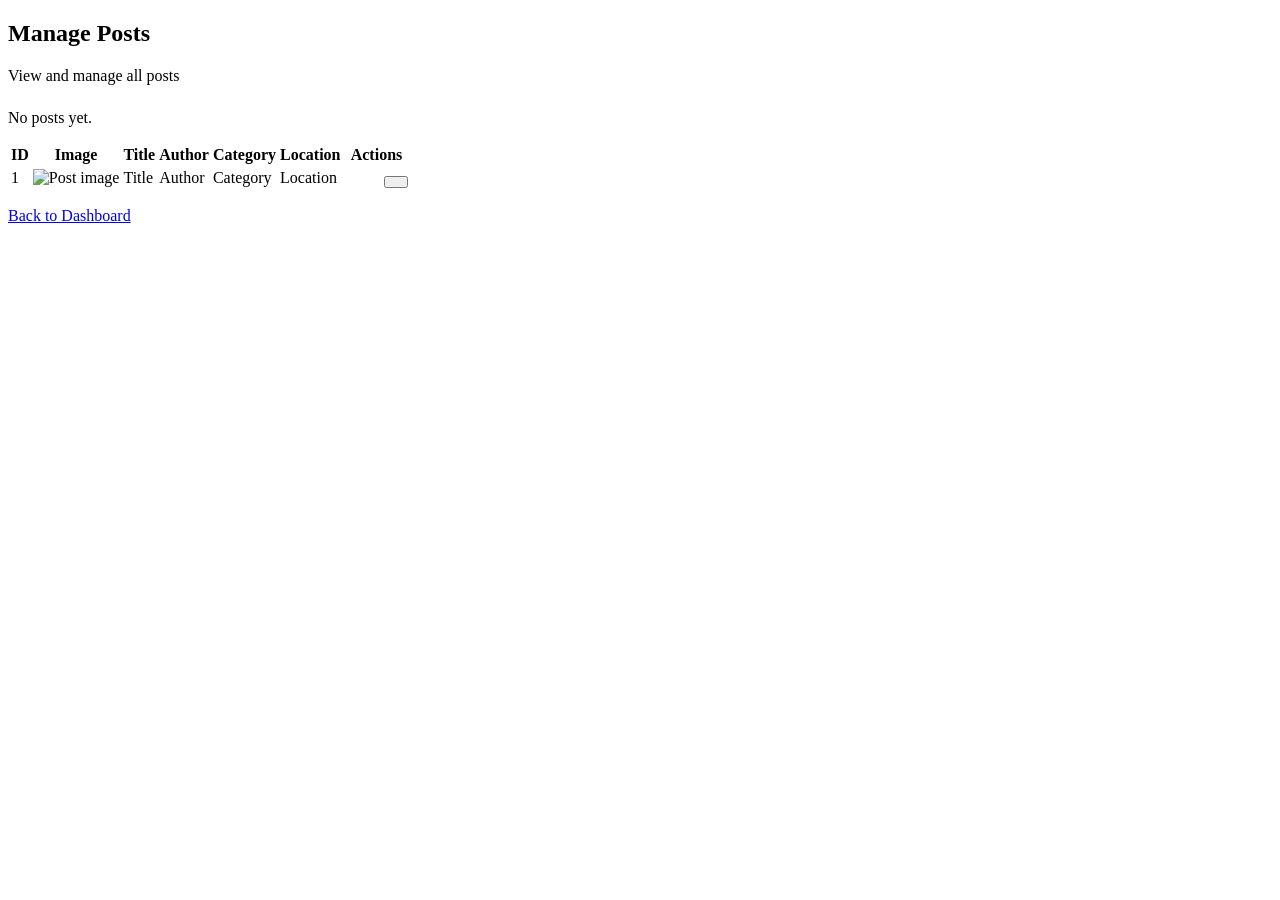
==== src/main/resources/templates/admin/posts.html @ 211475bf "Initial commit: TravelLens app with Cloudinary, H2/PostgreSQL, auth, and post management" ====
<!DOCTYPE html>
<html xmlns:th="http://www.thymeleaf.org" xmlns:sec="http://www.thymeleaf.org/extras/spring-security" lang="en">
<head>
    <meta charset="UTF-8">
    <meta name="viewport" content="width=device-width, initial-scale=1.0">
    <title>Manage Posts - TravelLens Admin</title>
    <link rel="stylesheet" th:href="@{/css/style.css}">
</head>
<body>

    <div th:replace="~{fragments/navbar :: navbar(activePage='admin', isTransparent=false)}"></div>

    <section class="page-header">
        <div class="container">
            <h1>Manage Posts</h1>
            <p>View and manage all posts</p>
        </div>
    </section>

    <div th:if="${success}" class="container" style="margin-top:24px">
        <div class="alert alert-success"><i class="bi bi-check-circle"></i> <span th:text="${success}"></span></div>
    </div>
    <div th:if="${error}" class="container" style="margin-top:24px">
        <div class="alert alert-error"><i class="bi bi-exclamation-circle"></i> <span th:text="${error}"></span></div>
    </div>

    <section class="section">
        <div class="container">
            <div th:if="${#lists.isEmpty(posts)}" class="empty-state">
                <div class="empty-state-icon"><i class="bi bi-file-earmark-text"></i></div>
                <p>No posts yet.</p>
            </div>

            <div class="admin-table-wrapper" th:if="${not #lists.isEmpty(posts)}">
                <table class="admin-table">
                    <thead>
                        <tr>
                            <th>ID</th>
                            <th>Image</th>
                            <th>Title</th>
                            <th>Author</th>
                            <th>Category</th>
                            <th>Location</th>
                            <th>Actions</th>
                        </tr>
                    </thead>
                    <tbody>
                        <tr th:each="post : ${posts}">
                            <td th:text="${post.id}">1</td>
                            <td>
                                <img th:src="${post.imageUrl != null} ? ${post.imageUrl} : (${post.imageName != null and !#strings.isEmpty(post.imageName)} ? @{'/images/' + ${post.imageName}} : @{'/images/default-post.jpg'})"
                                     onerror="this.src='/images/default-post.jpg'" alt="Post image" class="admin-thumb">
                            </td>
                            <td th:text="${post.title}">Title</td>
                            <td th:text="${post.user.username}">Author</td>
                            <td><span class="admin-role-badge admin-role-user" th:text="${post.category}">Category</span></td>
                            <td th:text="${post.location}">Location</td>
                            <td style="white-space:nowrap">
                                <a th:href="@{'/posts/' + ${post.id}}" class="btn btn-dark btn-sm" style="padding:4px 10px;font-size:0.78rem"><i class="bi bi-eye"></i></a>
                                <a th:href="@{'/posts/' + ${post.id} + '/edit'}" class="btn btn-dark btn-sm" style="padding:4px 10px;font-size:0.78rem"><i class="bi bi-pencil"></i></a>
                                <form th:action="@{'/admin/posts/' + ${post.id} + '/delete'}" method="post" style="display:inline" onsubmit="return confirm('Delete this post permanently?')">
                                    <button type="submit" class="btn-delete btn-sm" style="padding:4px 10px;font-size:0.78rem"><i class="bi bi-trash"></i></button>
                                </form>
                            </td>
                        </tr>
                    </tbody>
                </table>
            </div>
            <p style="margin-top:16px"><a href="/admin" class="btn btn-dark"><i class="bi bi-arrow-left"></i> Back to Dashboard</a></p>
        </div>
    </section>

    <div th:replace="~{fragments/footer :: footer}"></div>

</body>
</html>
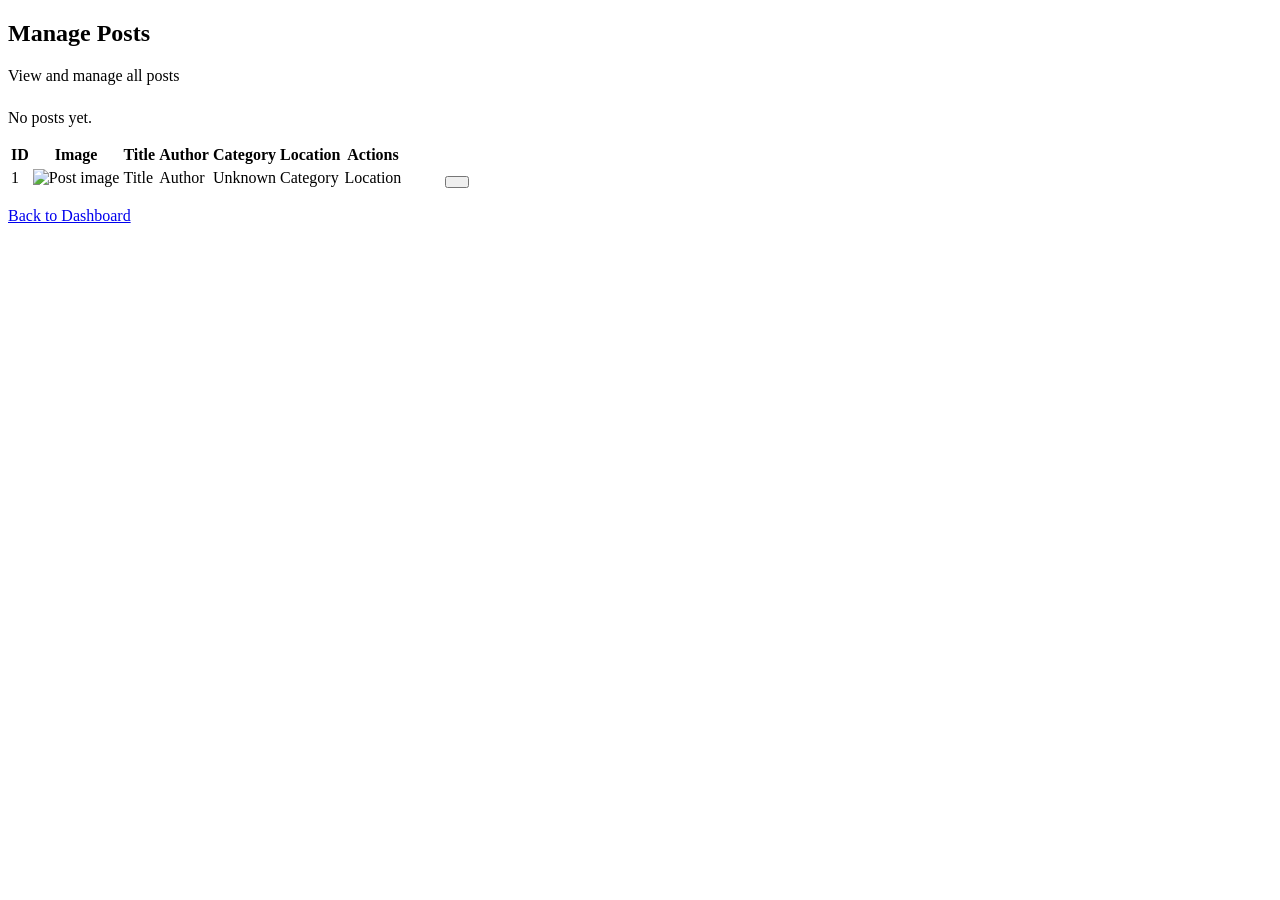
==== commit 0b19eda9: "Fix lazy-load crashes: @EntityGraph in PostRepository + null-safety + AdminController try-catch" ====
--- a/src/main/resources/templates/admin/posts.html
+++ b/src/main/resources/templates/admin/posts.html
@@ -48,11 +48,12 @@
                         <tr th:each="post : ${posts}">
                             <td th:text="${post.id}">1</td>
                             <td>
-                                <img th:src="${post.imageUrl != null} ? ${post.imageUrl} : (${post.imageName != null and !#strings.isEmpty(post.imageName)} ? @{'/images/' + ${post.imageName}} : @{'/images/default-post.jpg'})"
+                                <img th:src="${post.displayImageUrl}"
                                      onerror="this.src='/images/default-post.jpg'" alt="Post image" class="admin-thumb">
                             </td>
                             <td th:text="${post.title}">Title</td>
-                            <td th:text="${post.user.username}">Author</td>
+                            <td th:if="${post.user != null}" th:text="${post.user.username}">Author</td>
+                            <td th:if="${post.user == null}">Unknown</td>
                             <td><span class="admin-role-badge admin-role-user" th:text="${post.category}">Category</span></td>
                             <td th:text="${post.location}">Location</td>
                             <td style="white-space:nowrap">
